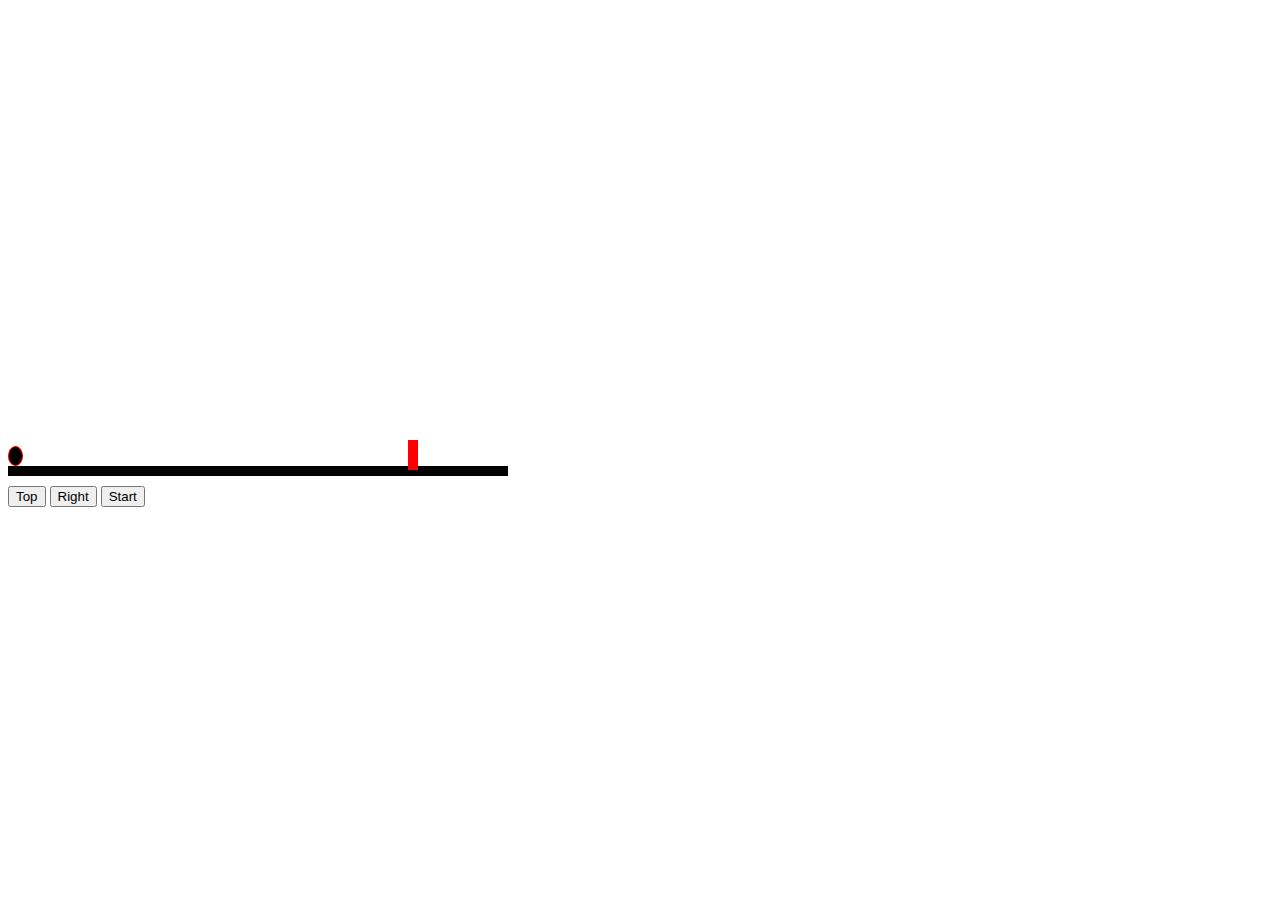
==== test.html @ 534d0387 "Implemented score counter. and working on dynamic obstacles generation." ====
<!DOCTYPE html>
<html>
  <head>
    <title>My Awesome Game</title>
    <link rel="stylesheet" type="text/css" href="./styles/style.css">
  </head>
  <body onload="dynamicObstacle()">
    <div style="margin-top: 400px;" id="container">
<!--      <div id="obstacle">
   
      </div>
-->
      <div class="box" id="box">

      </div>
      <div>
        <p id="player" class="player"> P </p>
      </div>
      <div id="line">
            
      </div>
    </div>   
    <div id="controls" class="controls">
      <button onclick="topControl()"> Top </button>
      <button onclick="rightControl()"> Right </button>
      <button onclick="startGame()"> Start </button>
    </div>
  <script>
    newObstacle = document.createElement("div");
    newObstacle.id = "obstacle";
    function dynamicObstacle() {
			newObstacle.classList.add("dynamicobstacle");

			newObstacle.style.position = "relative";
			newObstacle.style.left = 400 + 'px';
			newObstacle.style.width = 10 + 'px';
			newObstacle.style.height = 30 + 'px';
			newObstacle.style.bottom = -40 + 'px';

			var currentDiv = document.getElementById("box");
			currentDiv.after(newObstacle);
      return newObstacle;
    }
    console.log(dynamicObstacle().style.left);
        console.log(dynamicObstacle().style.left);

  </script>
  </body>
</html>
---- styles/style.css ----
#line {
	background-color: black;
  height: 10px;
  width: 500px;
  margin-bottom: 10px;
}
body {
	overflow: hidden;
}
/*#obstacle {
  background-color: black;
  width: 10px;
  margin-bottom: -40px;
}
*/
#player {
  margin-bottom: 0;
  background-color: black;
  width: 1%;
  border: 1px solid red;
  border-radius: 50%;
}
.dynamicobstacle {
	background-color: red;
  position: relative;
}
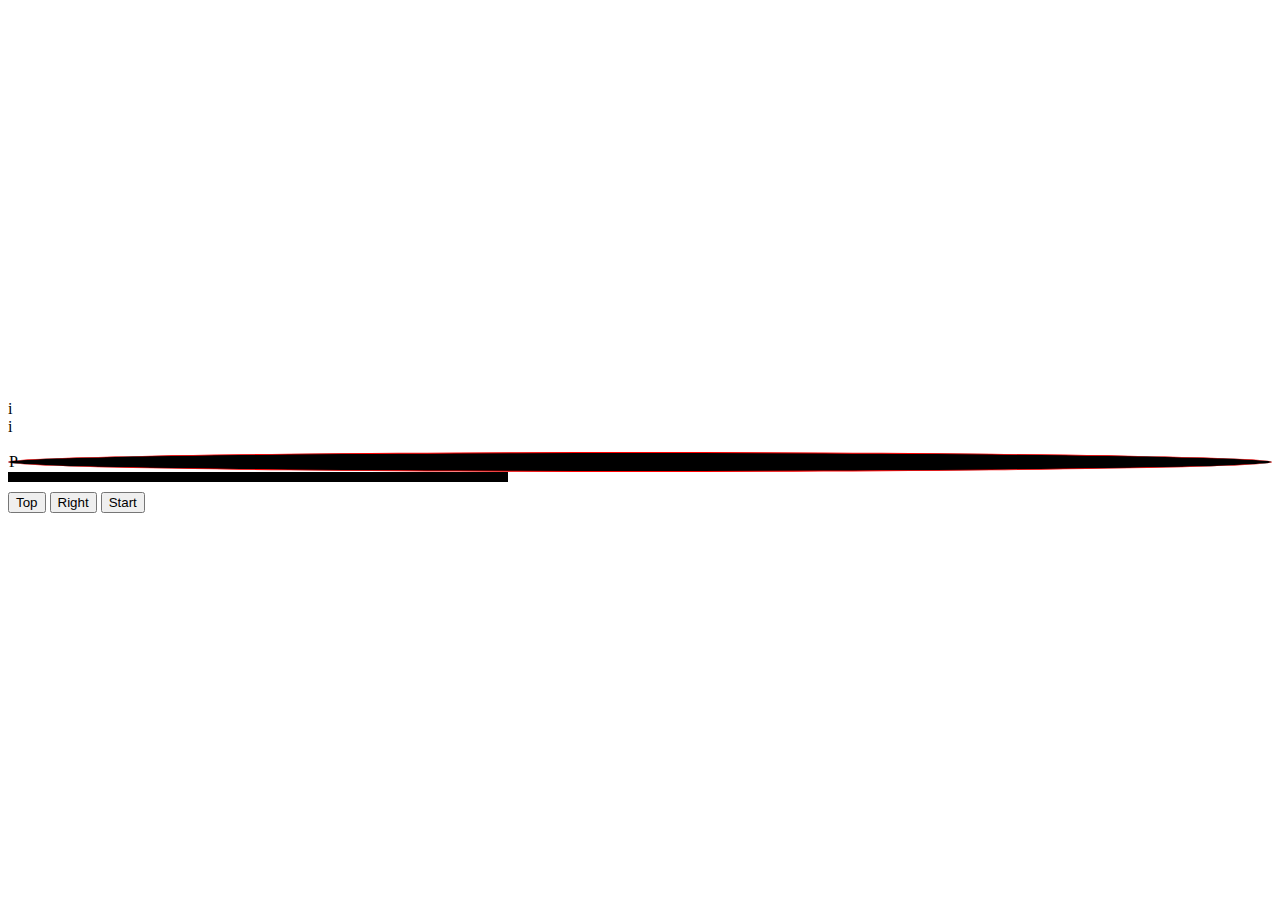
==== commit db986c30: "dynamic obstacles smooth flow maintained with random position and random sizes. minor changes made t" ====
--- a/test.html
+++ b/test.html
@@ -3,13 +3,22 @@
   <head>
     <title>My Awesome Game</title>
     <link rel="stylesheet" type="text/css" href="./styles/style.css">
+    <script>
+			.obstacle {
+				background-color: red;
+				display: inline-block;
+        max-width: 10px;
+			}
+		</script>
   </head>
   <body onload="dynamicObstacle()">
     <div style="margin-top: 400px;" id="container">
-<!--      <div id="obstacle">
-   
+			<div class="obstacle">
+   i
       </div>
--->
+      <div class="obstacle">
+   i
+      </div>
       <div class="box" id="box">
 
       </div>
@@ -23,26 +32,38 @@
     <div id="controls" class="controls">
       <button onclick="topControl()"> Top </button>
       <button onclick="rightControl()"> Right </button>
-      <button onclick="startGame()"> Start </button>
+      <button onclick="dynamicObstacle()"> Start </button>
     </div>
   <script>
-    newObstacle = document.createElement("div");
-    newObstacle.id = "obstacle";
+    var left = 300;
+		var currentDiv = null;
+		var obstacles = [];
+		var i;
+		var newObstacle;
     function dynamicObstacle() {
-			newObstacle.classList.add("dynamicobstacle");
+			var width = 30;
+			left -= 50;
 
-			newObstacle.style.position = "relative";
-			newObstacle.style.left = 400 + 'px';
-			newObstacle.style.width = 10 + 'px';
-			newObstacle.style.height = 30 + 'px';
-			newObstacle.style.bottom = -40 + 'px';
+			obstacles.push(newObstacle.style.left, newObstacle.style.minWidth);
+    }
 
-			var currentDiv = document.getElementById("box");
-			currentDiv.after(newObstacle);
-      return newObstacle;
-    }
-    console.log(dynamicObstacle().style.left);
-        console.log(dynamicObstacle().style.left);
+    for(i=0; i<obstacles.length; i++) {
+			newObstacle = document.createElement("div");
+      // newObstacle.id = "obstacle";
+
+      newObstacle.classList.add("dynamicobstacle");
+
+      newObstacle.style.position = "relative";
+      newObstacle.style.display = "inline-block";
+      newObstacle.style.left = left + 'px';
+      newObstacle.style.minWidth = width + 'px';
+      newObstacle.style.height = 30 + 'px';
+      newObstacle.style.bottom = -40 + 'px';
+
+      var currentDiv = document.getElementById("box");
+      currentDiv.after(newObstacle);
+
+		}
 
   </script>
   </body>
--- a/styles/style.css
+++ b/styles/style.css
@@ -16,7 +16,6 @@
 #player {
   margin-bottom: 0;
   background-color: black;
-  width: 1%;
   border: 1px solid red;
   border-radius: 50%;
 }
